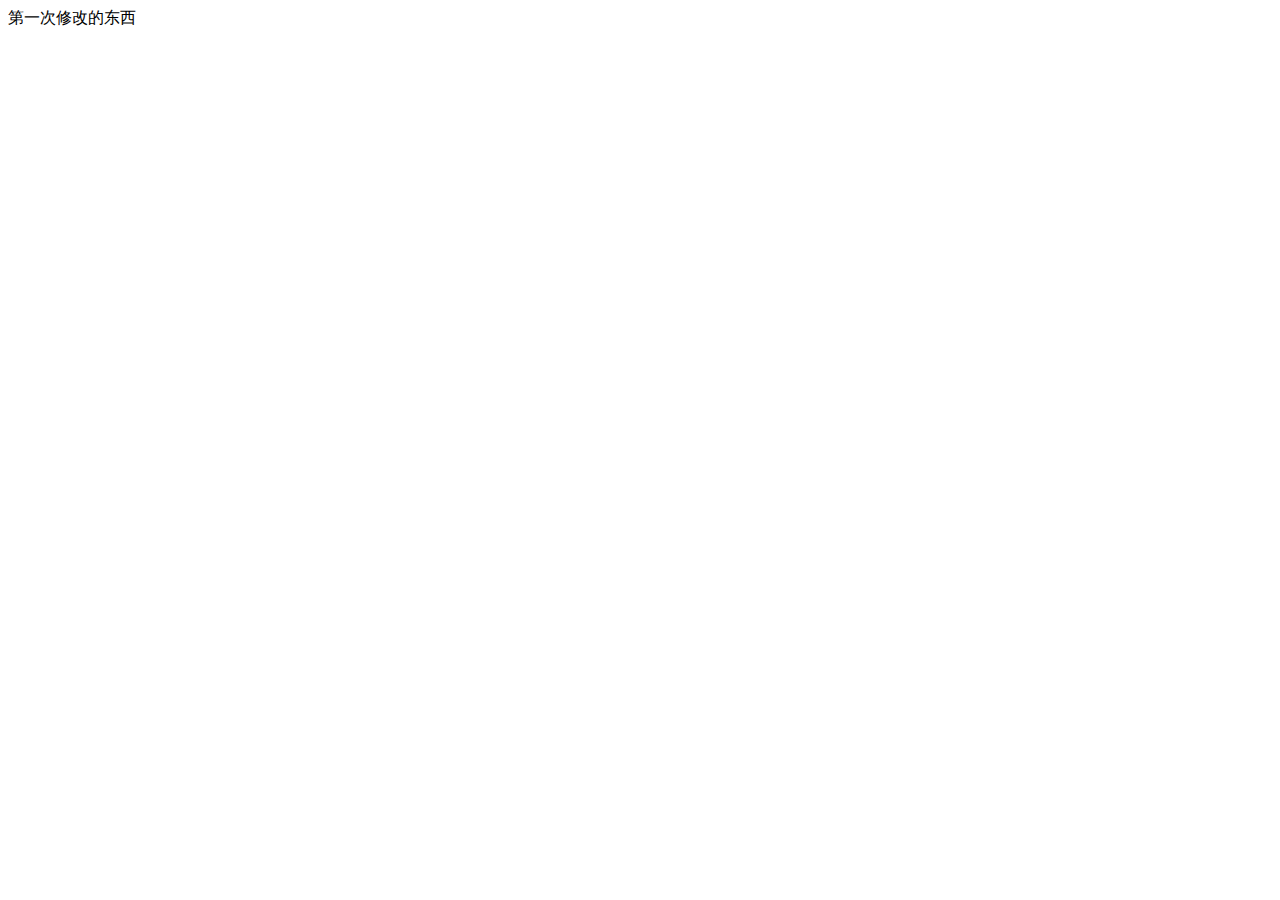
==== 1.html @ 80effc9c "第一次修改的东西" ====
<!DOCTYPE html>
<html lang="en">
<head>
    <meta charset="UTF-8">
    <meta name="viewport" content="width=device-width, initial-scale=1.0">
    <title>Document</title>
</head>
<body>
    <div>第一次修改的东西</div>
</body>
</html>
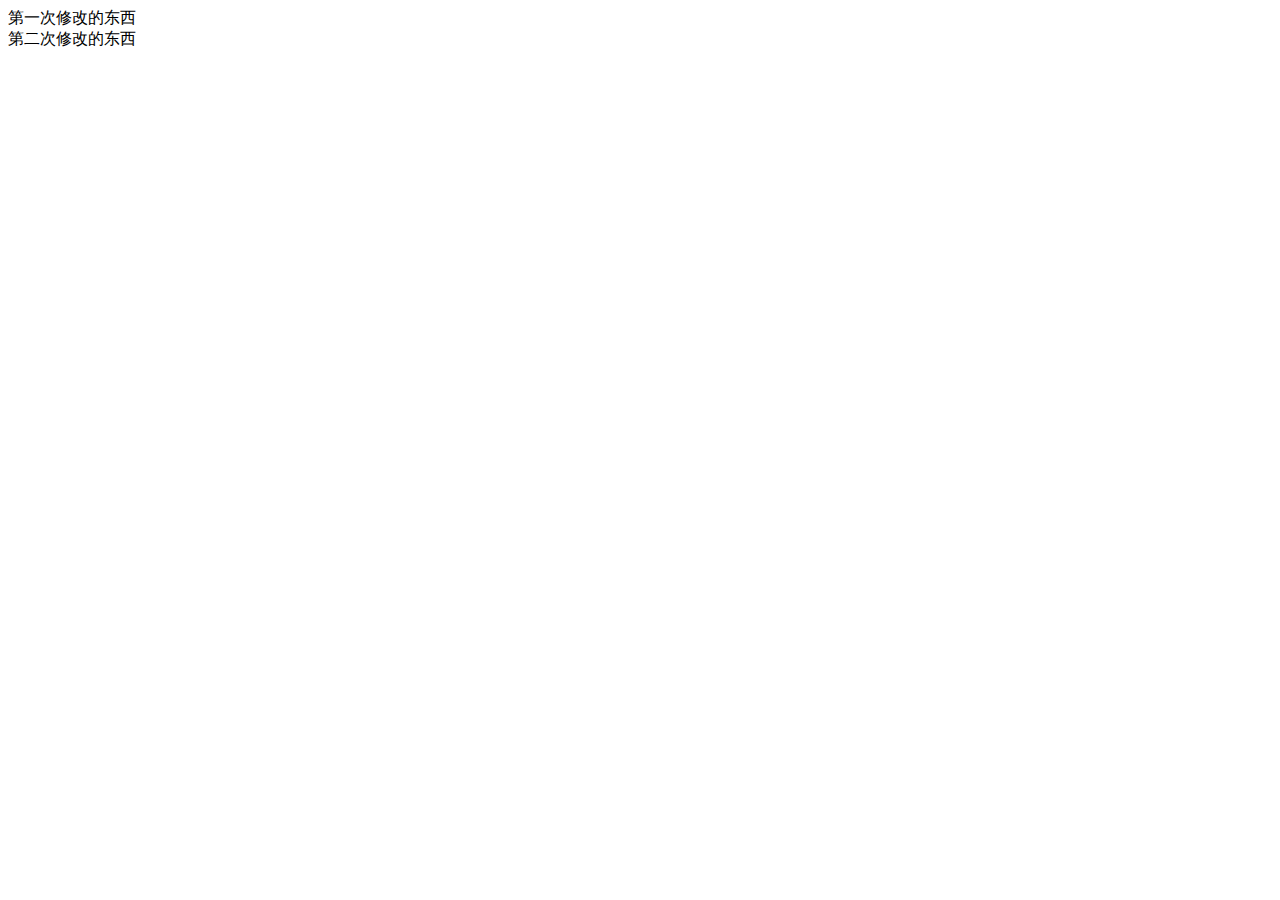
==== commit 48ee9521: "第二次修改的东西" ====
--- a/1.html
+++ b/1.html
@@ -7,5 +7,6 @@
 </head>
 <body>
     <div>第一次修改的东西</div>
+    <div>第二次修改的东西</div>
 </body>
 </html>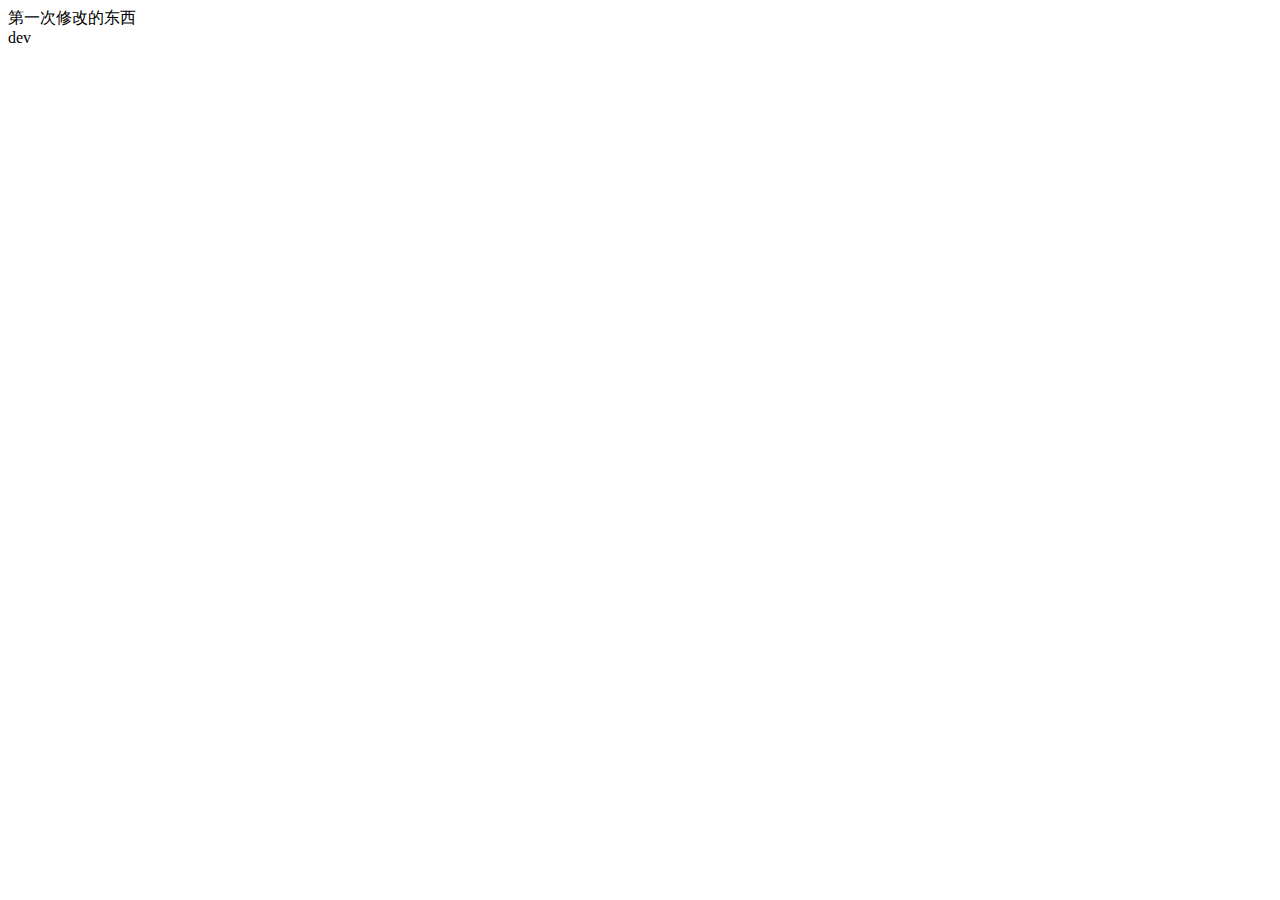
==== commit 61f6cf8f: "dev" ====
--- a/1.html
+++ b/1.html
@@ -7,6 +7,6 @@
 </head>
 <body>
     <div>第一次修改的东西</div>
-    <div>第二次修改的东西</div>
+    <div>dev</div>
 </body>
 </html>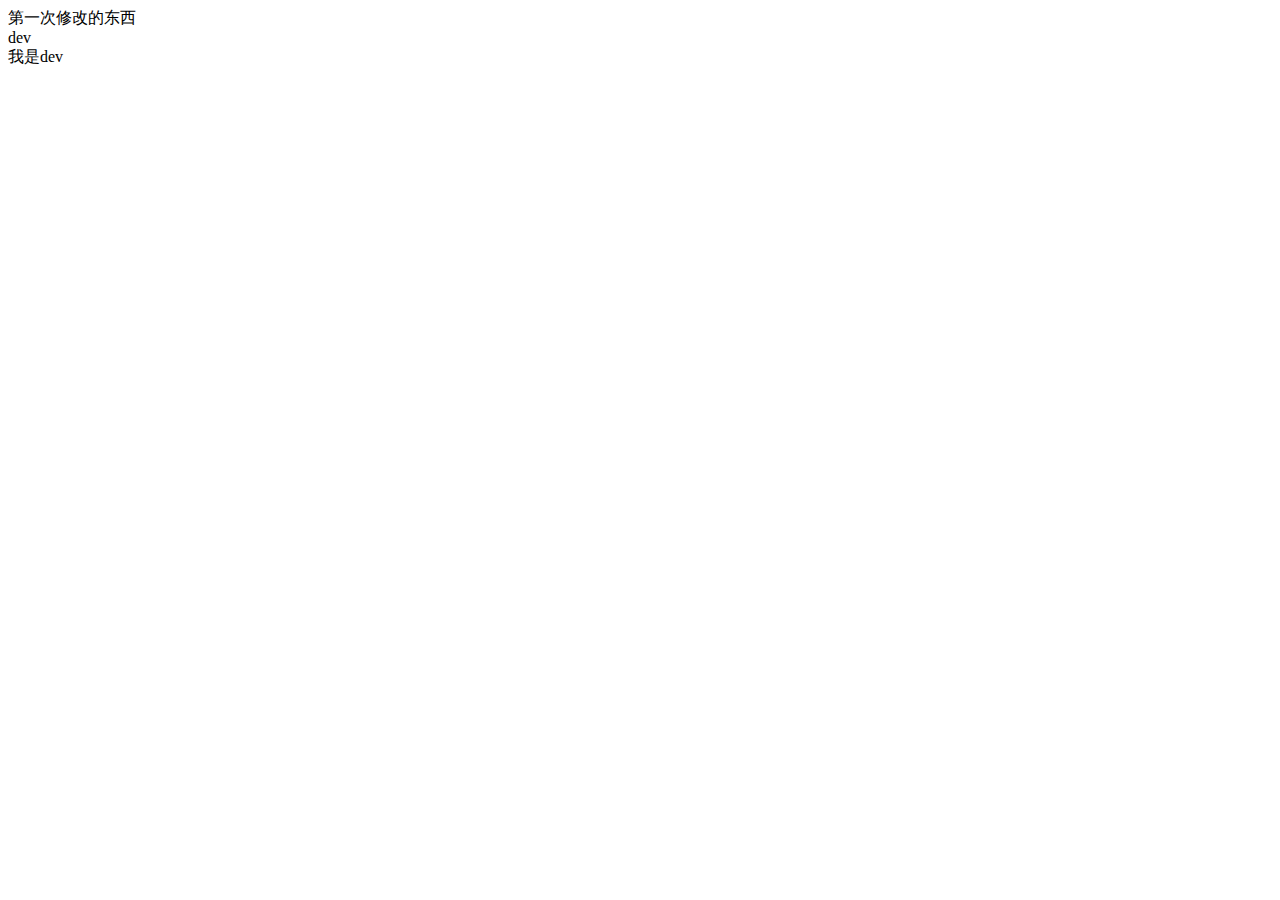
==== commit 2d577145: "dev+" ====
--- a/1.html
+++ b/1.html
@@ -8,5 +8,6 @@
 <body>
     <div>第一次修改的东西</div>
     <div>dev</div>
+    <div>我是dev</div>
 </body>
 </html>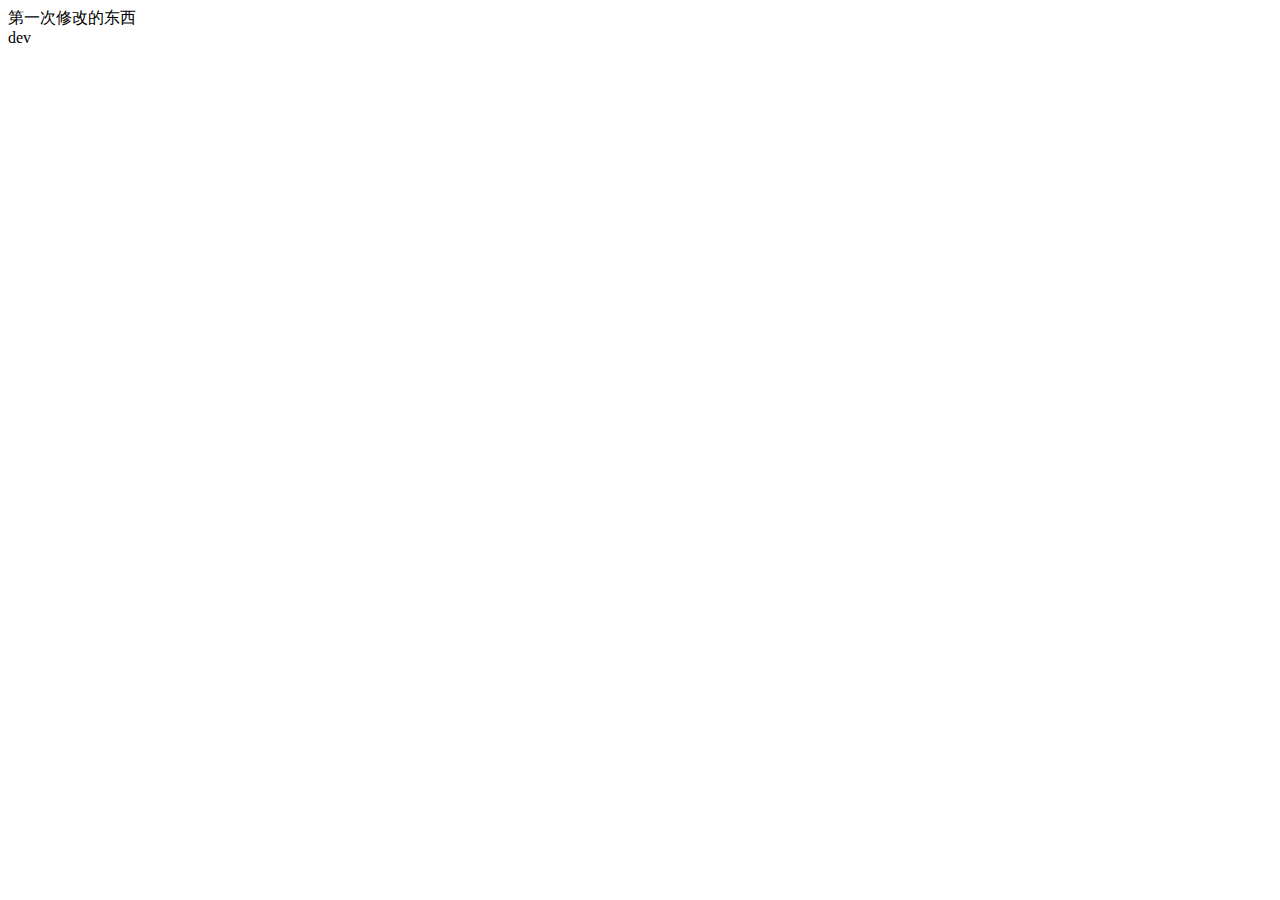
==== commit 5c381682: "master修改" ====
--- a/1.html
+++ b/1.html
@@ -8,6 +8,5 @@
 <body>
     <div>第一次修改的东西</div>
     <div>dev</div>
-    <div>我是dev</div>
 </body>
 </html>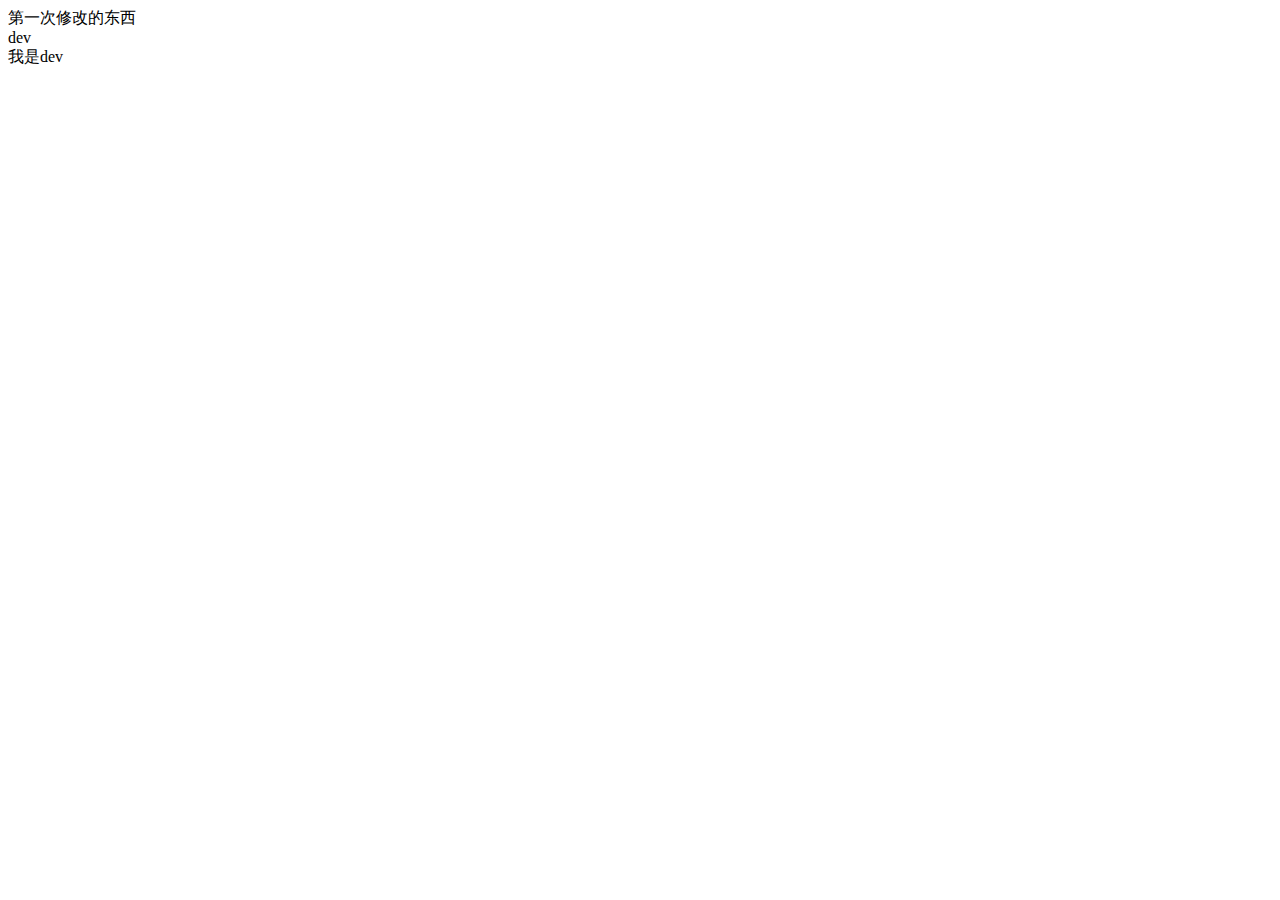
==== commit a434379f: "Merge branch 'dev'" ====
--- a/1.html
+++ b/1.html
@@ -8,5 +8,6 @@
 <body>
     <div>第一次修改的东西</div>
     <div>dev</div>
+    <div>我是dev</div>
 </body>
 </html>